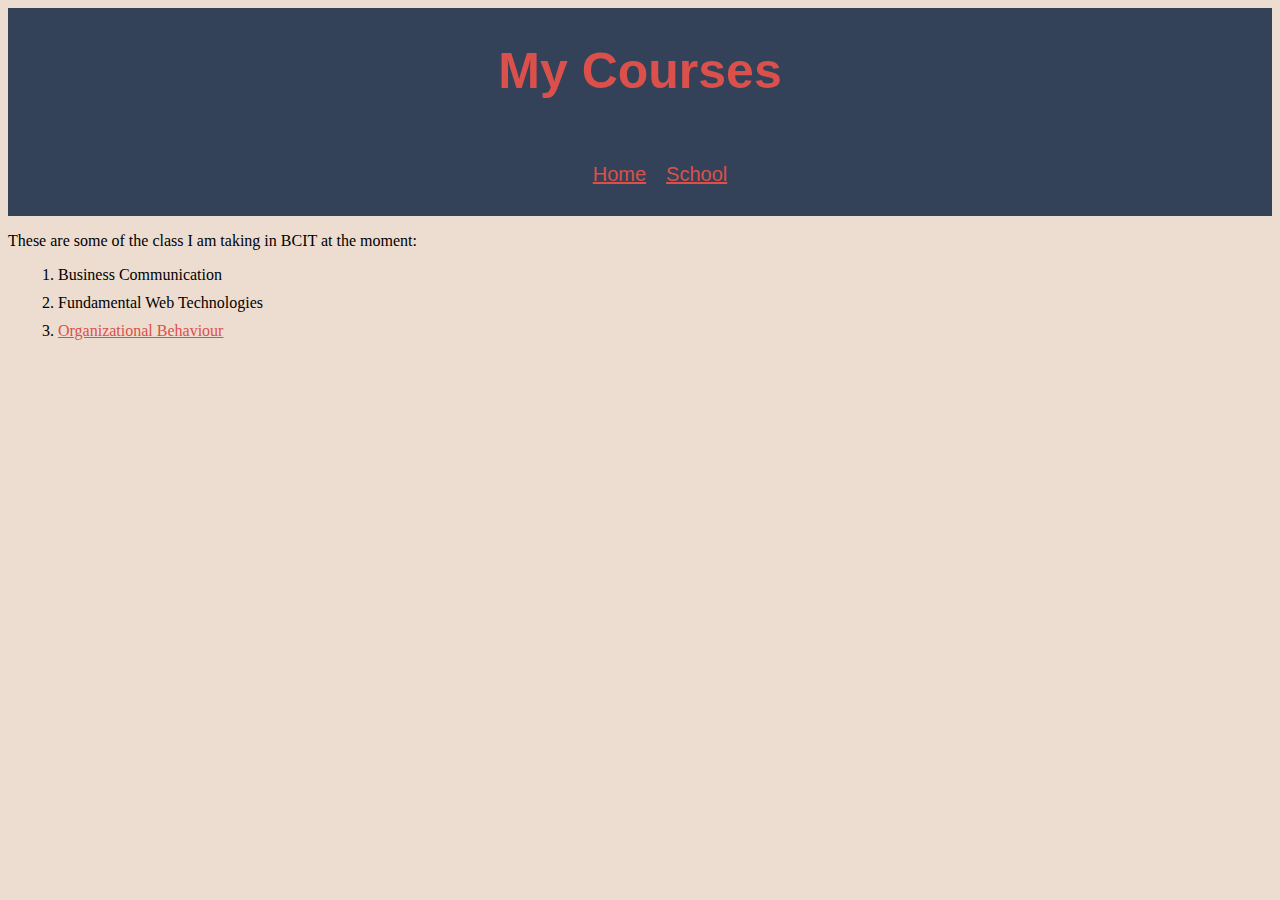
==== misc/courses.html @ 75139a91 "new color and position aligning method" ====
<!DOCTYPE html>
<html lang="en-US">
    <head>
        <title>courses</title>
        <link href="../css/stylesheet2.css" rel="stylesheet">
    </head>
    <body>
      <div class="Table1">
        <h1>My Courses</h1>
        <ul>
          <li><a href="../index.html" target="_blank">Home</a></li>
          <li><a href="school.html" target="_blank">School</a></li>
        </ul>
      </div>
        <p>These are some of the class I am taking in BCIT at the moment:</p>
        <ol class="line">
          <li>Business Communication</li>
          <li>Fundamental Web Technologies</li>
          <li>
            <a href="https://www.bcit.ca/outlines/20223041875/" target="_blank"
              >Organizational Behaviour</a
            >
          </li>
        </ol>
    </body>
</html>
---- css/stylesheet2.css ----
/* body{
    background-color:lightblue;
}
h1{
        font-family: "Montserrat", sans-serif;
        text-align: center;
}
.line{
    background-color: lightblue;
    text-align: center; 
    list-style-position: inside;
} */
body{
    background-color: #edddd0;;
}

.Table1{
    font-family: "Montserrat", sans-serif;
    display: flex;
    flex-wrap: wrap;
    justify-content: center;
    align-items: center;
    background-color: #334259;
}

h1{
    display: flex;
    flex-basis: 100%;
    font-size: 50px;
    justify-content: center;
    align-items: center;
    color: #db504a;
}

ul{   
    display: flex;
    font-size: 20px;
    align-items: center;
    justify-content: center;
    list-style-type: none;
}

li{
    margin: 10px;
}

li a:link{
    color: #db504a;
}
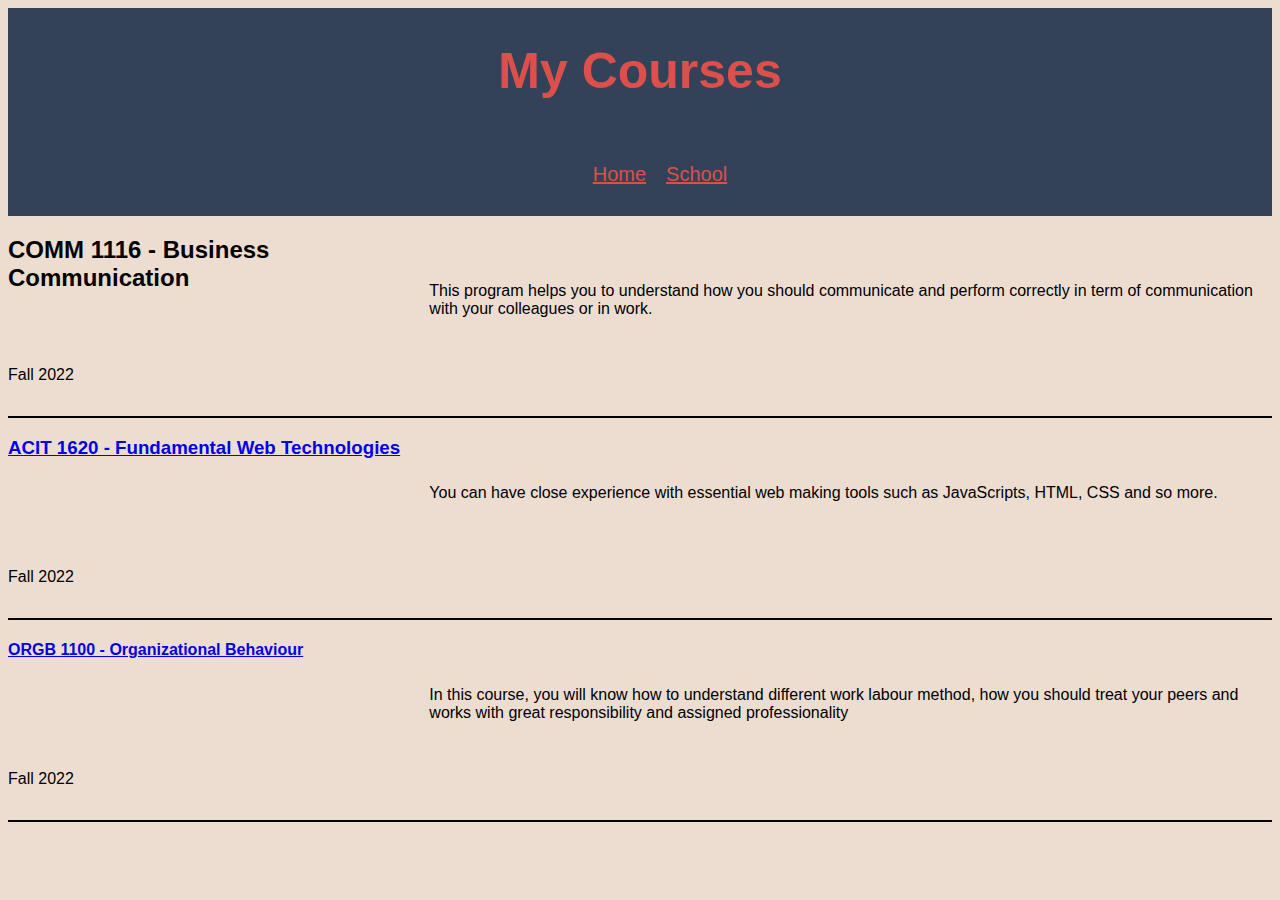
==== commit 64e840fd: "Format for computer" ====
--- a/misc/courses.html
+++ b/misc/courses.html
@@ -12,15 +12,24 @@
           <li><a href="school.html" target="_blank">School</a></li>
         </ul>
       </div>
-        <p>These are some of the class I am taking in BCIT at the moment:</p>
-        <ol class="line">
-          <li>Business Communication</li>
-          <li>Fundamental Web Technologies</li>
-          <li>
-            <a href="https://www.bcit.ca/outlines/20223041875/" target="_blank"
-              >Organizational Behaviour</a
-            >
-          </li>
-        </ol>
+      <article>
+        <section class="Section">
+          <h2 class="Header">COMM 1116 - Business Communication</h2>
+          <p class="Introduction"> This program helps you to understand how you should communicate and perform correctly in term of communication with your colleagues or in work.</p>
+          <aside class="Aside">Fall 2022</aside>
+        </section>
+
+        <section class="Section">
+          <h3 class="Header"><a href="https://www.bcit.ca/outlines/20223048467/">ACIT 1620 - Fundamental Web Technologies</a></h3>
+          <p class="Introduction"> You can have close experience with essential web making tools such as JavaScripts, HTML, CSS and so more.</p>
+          <aside class="Aside">Fall 2022</aside>
+        </section>
+            
+        <section class="Section">
+        <h4 class="Header"><a href="https://www.bcit.ca/outlines/20223041875/" target="_blank">ORGB 1100 - Organizational Behaviour</a></h4>
+        <p class="Introduction"> In this course, you will know how to understand different work labour method, how you should treat your peers and works with great responsibility and assigned professionality</p>
+        <aside class="Aside">Fall 2022</aside>
+        </section>
+      </article>
     </body>
 </html>--- a/css/stylesheet2.css
+++ b/css/stylesheet2.css
@@ -46,4 +46,27 @@
 
 li a:link{
     color: #db504a;
+}
+
+.Section{
+    display: grid;
+    font-family: "Montserrat", sans-serif;
+    grid-template-columns: 1fr 1fr 1fr;
+    grid-template-rows: 50px 100px 50px ;
+    border-bottom: 2px solid black;
+}
+
+.Header{
+    grid-column: 1/2;
+    grid-row:1/2;
+}
+
+.Introduction{
+    grid-column: 2/4;
+    grid-row: 2/2;
+}
+
+.Aside{
+    grid-column: 1/2;
+    grid-row: 3/4;
 }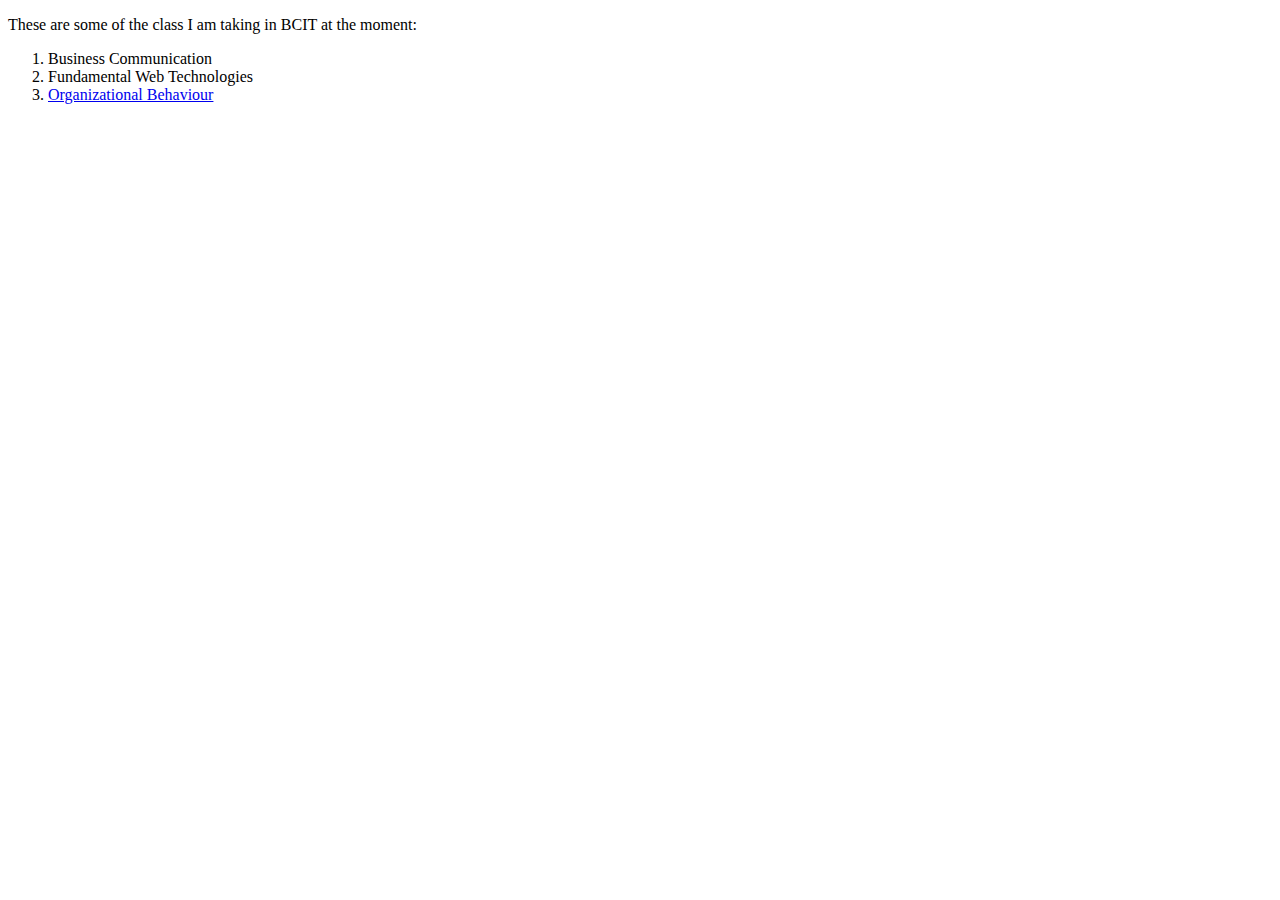
==== commit 3c6c6821: "none" ====
--- a/misc/courses.html
+++ b/misc/courses.html
@@ -2,34 +2,17 @@
 <html lang="en-US">
     <head>
         <title>courses</title>
-        <link href="../css/stylesheet2.css" rel="stylesheet">
     </head>
     <body>
-      <div class="Table1">
-        <h1>My Courses</h1>
-        <ul>
-          <li><a href="../index.html" target="_blank">Home</a></li>
-          <li><a href="school.html" target="_blank">School</a></li>
-        </ul>
-      </div>
-      <article>
-        <section class="Section">
-          <h2 class="Header">COMM 1116 - Business Communication</h2>
-          <p class="Introduction"> This program helps you to understand how you should communicate and perform correctly in term of communication with your colleagues or in work.</p>
-          <aside class="Aside">Fall 2022</aside>
-        </section>
-
-        <section class="Section">
-          <h3 class="Header"><a href="https://www.bcit.ca/outlines/20223048467/">ACIT 1620 - Fundamental Web Technologies</a></h3>
-          <p class="Introduction"> You can have close experience with essential web making tools such as JavaScripts, HTML, CSS and so more.</p>
-          <aside class="Aside">Fall 2022</aside>
-        </section>
-            
-        <section class="Section">
-        <h4 class="Header"><a href="https://www.bcit.ca/outlines/20223041875/" target="_blank">ORGB 1100 - Organizational Behaviour</a></h4>
-        <p class="Introduction"> In this course, you will know how to understand different work labour method, how you should treat your peers and works with great responsibility and assigned professionality</p>
-        <aside class="Aside">Fall 2022</aside>
-        </section>
-      </article>
+        <p>These are some of the class I am taking in BCIT at the moment:</p>
+        <ol>
+          <li>Business Communication</li>
+          <li>Fundamental Web Technologies</li>
+          <li>
+            <a href="https://www.bcit.ca/outlines/20223041875/" target="_blank"
+              >Organizational Behaviour</a
+            >
+          </li>
+        </ol>
     </body>
 </html>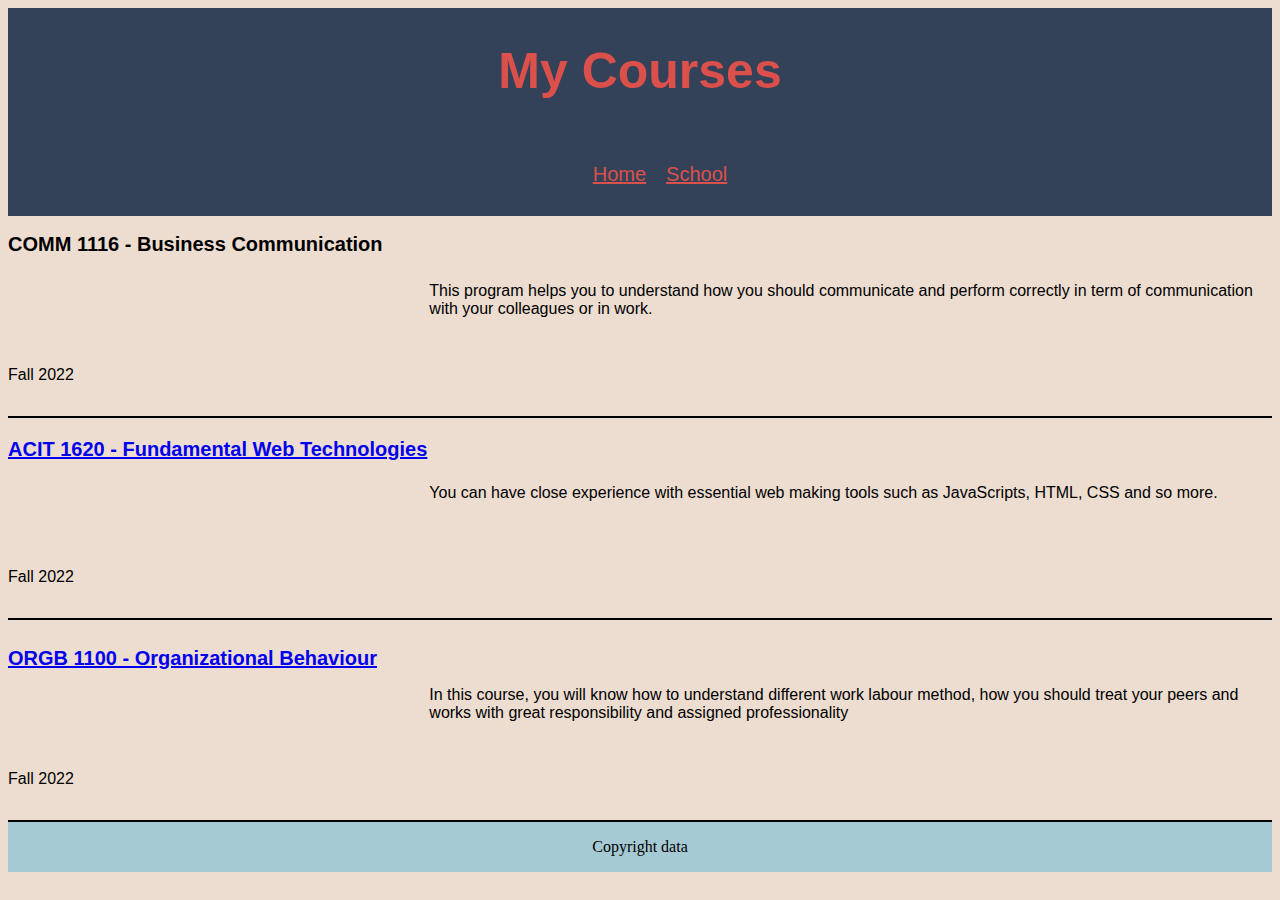
==== commit 3763af9b: "..." ====
--- a/misc/courses.html
+++ b/misc/courses.html
@@ -2,17 +2,39 @@
 <html lang="en-US">
     <head>
         <title>courses</title>
+        <link href="../css/stylesheet2.css" rel="stylesheet">
+        <meta name="viewport" content="width=device-width, initial-scale=1.0">
     </head>
     <body>
-        <p>These are some of the class I am taking in BCIT at the moment:</p>
-        <ol>
-          <li>Business Communication</li>
-          <li>Fundamental Web Technologies</li>
-          <li>
-            <a href="https://www.bcit.ca/outlines/20223041875/" target="_blank"
-              >Organizational Behaviour</a
-            >
-          </li>
-        </ol>
+      <div class="Table1">
+        <h1>My Courses</h1>
+        <ul>
+          <li><a href="../index.html" target="_blank">Home</a></li>
+          <li><a href="school.html" target="_blank">School</a></li>
+        </ul>
+      </div>
+      <article>
+        <section class="Section">
+          <h2 class="Header">COMM 1116 - Business Communication</h2>
+          <p class="Introduction"> This program helps you to understand how you should communicate and perform correctly in term of communication with your colleagues or in work.</p>
+          <aside class="Aside">Fall 2022</aside>
+        </section>
+
+        <section class="Section">
+          <h3 class="Header"><a href="https://www.bcit.ca/outlines/20223048467/">ACIT 1620 - Fundamental Web Technologies</a></h3>
+          <p class="Introduction"> You can have close experience with essential web making tools such as JavaScripts, HTML, CSS and so more.</p>
+          <aside class="Aside">Fall 2022</aside>
+        </section>
+            
+        <section class="Section">
+        <h4 class="Header"><a href="https://www.bcit.ca/outlines/20223041875/" target="_blank">ORGB 1100 - Organizational Behaviour</a></h4>
+        <p class="Introduction"> In this course, you will know how to understand different work labour method, how you should treat your peers and works with great responsibility and assigned professionality</p>
+        <aside class="Aside">Fall 2022</aside>
+        </section>
+      </section>
+      <footer id="Table4">
+      <p>Copyright data</p>
+      </footer>
+      </article>
     </body>
 </html>--- a/css/stylesheet2.css
+++ b/css/stylesheet2.css
@@ -0,0 +1,160 @@
+/* body{
+    background-color:lightblue;
+}
+h1{
+        font-family: "Montserrat", sans-serif;
+        text-align: center;
+}
+.line{
+    background-color: lightblue;
+    text-align: center; 
+    list-style-position: inside;
+} */
+
+
+body{
+    background-color: #edddd0;;
+}
+
+
+
+@media screen and (max-width:600px)
+{
+    .Table1{
+        font-family: "Montserrat", sans-serif;
+        display: flex;
+        flex-wrap: wrap;
+        justify-content: center;
+        align-items: center;
+        background-color: #334259;
+    }
+    
+    h1{
+        display: flex;
+        flex-basis: 100%;
+        font-size: 50px;
+        justify-content: center;
+        align-items: center;
+        color: #db504a;
+    }
+    
+    ul{   
+        display: flex;
+        font-size: 20px;
+        align-items: center;
+        justify-content: center;
+        list-style-type: none;
+    }
+    
+    li{
+        margin: 10px;
+    }
+    
+    li a:link{
+        color: #db504a;
+    }
+    
+    .Section{
+        display: flex;
+        flex-wrap:wrap;
+        flex-direction: column;
+        border-bottom: 2px solid black;
+    }
+
+    .Header{
+        display: flex;
+        flex-direction: column;
+        justify-content: flex-start;
+        order: 0; 
+    }
+
+    .Introduction{
+        display: flex;
+        flex-direction: column;
+        justify-content: flex-start;
+        order: 2;
+    }
+
+    .Aside{
+        display: flex;
+        flex-direction: column;
+        justify-content: flex-start;
+        order:1;
+    }
+
+    #Table4{
+        display:flex;
+        flex-basis: 100%;
+        justify-content: center;
+        align-items: center;
+        background-color: #a6cad4;
+    }
+}
+
+@media screen and (min-width: 601px){
+    .Table1{
+        font-family: "Montserrat", sans-serif;
+        display: flex;
+        flex-wrap: wrap;
+        justify-content: center;
+        align-items: center;
+        background-color: #334259;
+    }
+    
+    h1{
+        display: flex;
+        flex-basis: 100%;
+        font-size: 50px;
+        justify-content: center;
+        align-items: center;
+        color: #db504a;
+    }
+    
+    ul{   
+        display: flex;
+        font-size: 20px;
+        align-items: center;
+        justify-content: center;
+        list-style-type: none;
+    }
+    
+    li{
+        margin: 10px;
+    }
+    
+    li a:link{
+        color: #db504a;
+    }
+    
+    .Section{
+        display: grid;
+        font-family: "Montserrat", sans-serif;
+        grid-template-columns: 1fr 1fr 1fr;
+        grid-template-rows: 50px 100px 50px ;
+        border-bottom: 2px solid black;
+    }
+    
+    .Header{
+        grid-column: 1/2;
+        grid-row:1/2;
+        font-size: 20px;
+    }
+    
+    .Introduction{
+        grid-column: 2/4;
+        grid-row: 2/2;
+    }
+    
+    .Aside{
+        grid-column: 1/2;
+        grid-row: 3/4;
+    }
+
+    #Table4{
+        display:flex;
+        flex-basis: 100%;
+        justify-content: center;
+        align-items: center;
+        background-color: #a6cad4;
+    }
+}